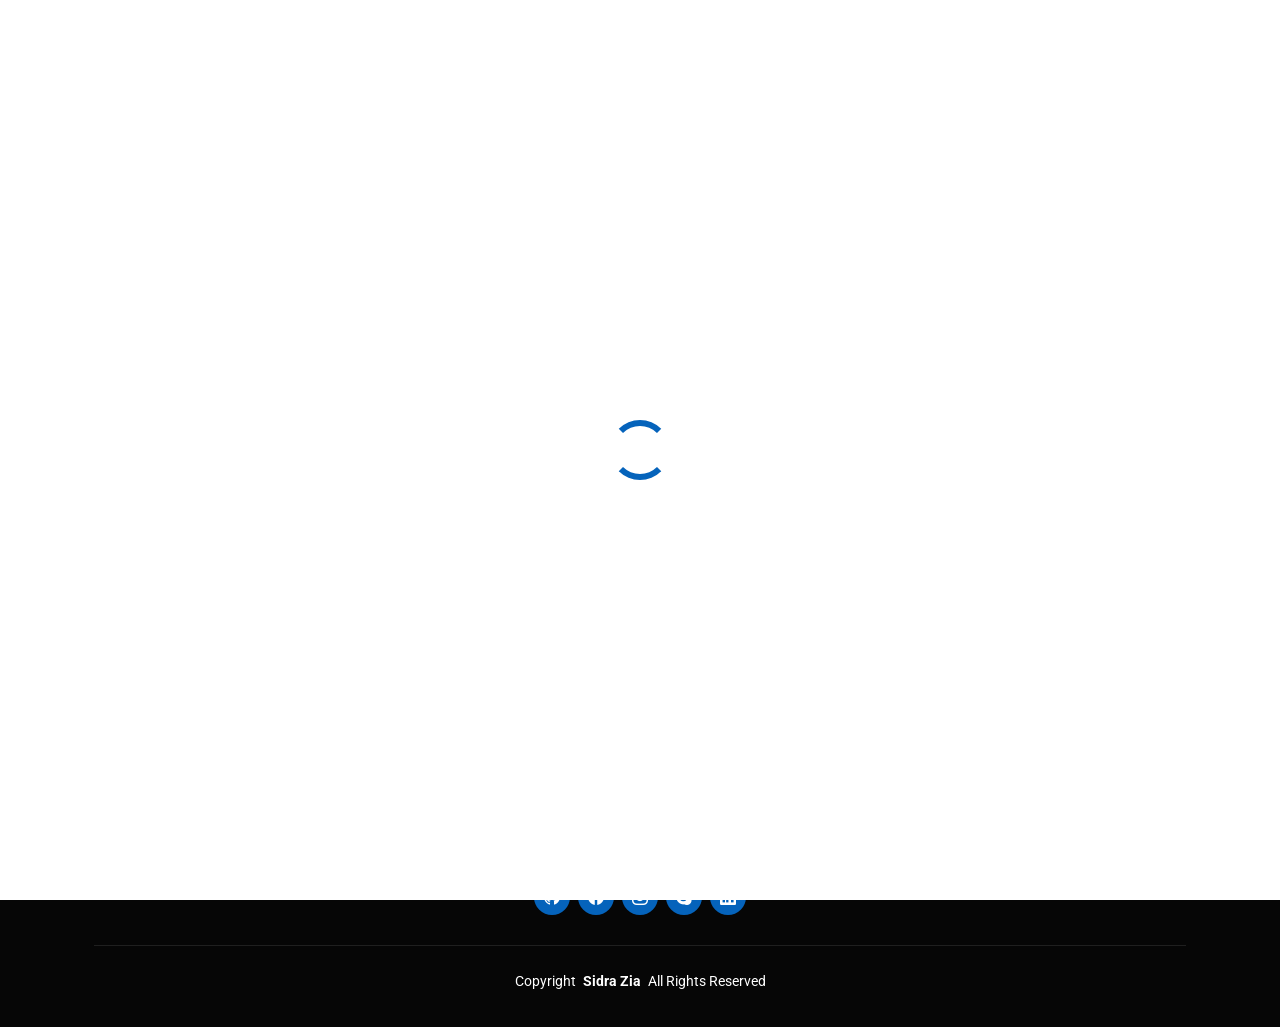
==== consulting and traning.html @ 767e4d7b "version 1.0" ====
<!DOCTYPE html>
<html lang="en">

<head>
  <meta charset="utf-8">
  <meta content="width=device-width, initial-scale=1.0" name="viewport">
  <title>Index - MyResume Bootstrap Template</title>
  <meta content="" name="description">
  <meta content="" name="keywords">

  <!-- Favicons -->
  <link href="assets/img/favicon.png" rel="icon">
  <link href="assets/img/apple-touch-icon.png" rel="apple-touch-icon">

  <!-- Fonts -->
  <link href="https://fonts.googleapis.com" rel="preconnect">
  <link href="https://fonts.gstatic.com" rel="preconnect" crossorigin>
  <link href="https://fonts.googleapis.com/css2?family=Roboto:ital,wght@0,100;0,300;0,400;0,500;0,700;0,900;1,100;1,300;1,400;1,500;1,700;1,900&family=Poppins:ital,wght@0,100;0,200;0,300;0,400;0,500;0,600;0,700;0,800;0,900;1,100;1,200;1,300;1,400;1,500;1,600;1,700;1,800;1,900&family=Raleway:ital,wght@0,100;0,200;0,300;0,400;0,500;0,600;0,700;0,800;0,900;1,100;1,200;1,300;1,400;1,500;1,600;1,700;1,800;1,900&display=swap" rel="stylesheet">

  <!-- Vendor CSS Files -->
  <link href="assets/vendor/bootstrap/css/bootstrap.min.css" rel="stylesheet">
  <link href="assets/vendor/bootstrap-icons/bootstrap-icons.css" rel="stylesheet">
  <link href="assets/vendor/aos/aos.css" rel="stylesheet">
  <link href="assets/vendor/glightbox/css/glightbox.min.css" rel="stylesheet">
  <link href="assets/vendor/swiper/swiper-bundle.min.css" rel="stylesheet">

  <!-- Main CSS File -->
  <link href="assets/css/main.css" rel="stylesheet">

  <!-- =======================================================
  * Template Name: MyResume
  * Template URL: https://bootstrapmade.com/free-html-bootstrap-template-my-resume/
  * Updated: Jun 29 2024 with Bootstrap v5.3.3
  * Author: BootstrapMade.com
  * License: https://bootstrapmade.com/license/
  ======================================================== -->
</head>

<body class="index-page">
    

  <header id="header" class="header d-flex flex-column justify-content-center">

    <i class="header-toggle d-xl-none bi bi-list"></i>

    <nav id="navmenu" class="navmenu">
      <ul>
        <li><a href="index.html#services" class="active"><i class="bi bi-house navicon"></i><span>Home</span></a></li>
        <li><a href="#services"><i class="bi bi-hdd-stack navicon"></i><span>Services</span></a></li>
        <li><a href="#contact"><i class="bi bi-envelope navicon"></i><span>Contact</span></a></li>
      </ul>

    </nav>

  </header>

  <main class="main">


    <!-- Service Details Section -->
    <section id="service-details" class="service-details section">

      <div class="container">

        <div class="row gy-4">

          <div class="col-lg-4 aos-init aos-animate" data-aos="fade-up" data-aos-delay="100">
            <div class="services-list">
              <a href="machine.html">Machine Learning Model Development</a>
              <a href="data analyis.html">Data Analysis and Visualization</a>
              <a href="web design.html">Web Development</a>
              <a href="#" class="active">Consulting and Training</a>
              <a href="database.html">Data Base managment</a>
              <a href="marketing.html">Digital Marketing</a>
              
            </div>


          </div>

          <div class="col-lg-8 aos-init aos-animate" data-aos="fade-up" data-aos-delay="200">
            <img src="assets/img/masonry-portfolio/consulting.jpeg" alt="" class="img-fluid services-img"> 
            <h3>Consulting and Training</h3>
            <p>
              Expert consulting services to help you understand and implement machine learning, data analysis, web
              development, and graphic design in your business. Training sessions for your team to build their skills in
              these areas.
            </p>


            <h3>How to book session ?</h3>
            contact me by :          <a href="index.html#contact">form</a>
            <p>or emial: zziaulain@gmail.com</p>


            <ul>
              <li><i class="bi bi-check-circle"></i> <span>Home Tution</span></li>
              <li><i class="bi bi-check-circle"></i> <span>Zoom sesssion</span></li>
              <li><i class="bi bi-check-circle"></i> <span>Online Courses</span></li>
              
            </ul>




            <hr>
            <span><b>Note:</b></span>
            <p>Feel free to inbox for any query</p>

          </div>

        </div>

      </div>

    </section><!-- /Service Details Section -->

  </main>
    <footer id="footer" class="footer position-relative dark-background">
        <div class="container">
          <h3 class="sitename">Sidra Zia</h3>
          <p>Location Islamabad B-17,Pakistan</p>
          <div class="social-links d-flex justify-content-center">
            <a href="https://github.com/ZiaUlAinAamir"><i class="bi bi-github"></i></a>
            <a href="https://www.facebook.com/profile.php?id=100075451234322&mibextid=ZbWKwL"><i class="bi bi-facebook"></i></a>
            <a href="https://www.instagram.com/sidra.5189?igsh=MWJyancycjU3aXpldw=="><i class="bi bi-instagram"></i></a>
            <a href="https://join.skype.com/invite/sBKoWraeG98x"><i class="bi bi-skype"></i>
              </a>
            <a href="https://www.linkedin.com/in/zia-ulain-876047271?utm_source=share&utm_campaign=share_via&utm_content=profile&utm_medium=android_app "><i class="bi bi-linkedin"></i></a>
          </div>
          <div class="container">
            <div class="copyright">
              <span>Copyright</span> <strong class="px-1 sitename">Sidra Zia</strong> <span>All Rights Reserved</span>
            </div>
            <div class="credits">
              <!-- All the links in the footer should remain intact. -->
              <!-- You can delete the links only if you've purchased the pro version. -->
              <!-- Licensing information: https://bootstrapmade.com/license/ -->
              <!-- Purchase the pro version with working PHP/AJAX contact form: [buy-url] -->
            
            </div>
          </div>
        </div>
      </footer>
    
      <!-- Scroll Top -->
      <a href="#" id="scroll-top" class="scroll-top d-flex align-items-center justify-content-center"><i class="bi bi-arrow-up-short"></i></a>
    
      <!-- Preloader -->
      <div id="preloader"></div>
    
      <!-- Vendor JS Files -->
      <script src="assets/vendor/bootstrap/js/bootstrap.bundle.min.js"></script>
      <script src="assets/vendor/php-email-form/validate.js"></script>
      <script src="assets/vendor/aos/aos.js"></script>
      <script src="assets/vendor/typed.js/typed.umd.js"></script>
      <script src="assets/vendor/purecounter/purecounter_vanilla.js"></script>
      <script src="assets/vendor/waypoints/noframework.waypoints.js"></script>
      <script src="assets/vendor/glightbox/js/glightbox.min.js"></script>
      <script src="assets/vendor/imagesloaded/imagesloaded.pkgd.min.js"></script>
      <script src="assets/vendor/isotope-layout/isotope.pkgd.min.js"></script>
      <script src="assets/vendor/swiper/swiper-bundle.min.js"></script>
    
      <!-- Main JS File -->
      <script src="assets/js/main.js"></script>
    
    </body>
    
    </html>
---- assets/css/main.css ----
:root {
  --default-font: "Roboto",  system-ui, -apple-system, "Segoe UI", Roboto, "Helvetica Neue", Arial, "Noto Sans", "Liberation Sans", sans-serif, "Apple Color Emoji", "Segoe UI Emoji", "Segoe UI Symbol", "Noto Color Emoji";
  --heading-font: "Raleway",  sans-serif;
  --nav-font: "Poppins",  sans-serif;
}

/* Global Colors - The following color variables are used throughout the website. Updating them here will change the color scheme of the entire website */
:root { 
  --background-color: #ffffff; /* Background color for the entire website, including individual sections */
  --default-color: #272829; /* Default color used for the majority of the text content across the entire website */
  --heading-color: #45505b; /* Color for headings, subheadings and title throughout the website */
  --accent-color: #0563bb; /* Accent color that represents your brand on the website. It's used for buttons, links, and other elements that need to stand out */
  --surface-color: #ffffff; /* The surface color is used as a background of boxed elements within sections, such as cards, icon boxes, or other elements that require a visual separation from the global background. */
  --contrast-color: #ffffff; /* Contrast color for text, ensuring readability against backgrounds of accent, heading, or default colors. */
}

/* Nav Menu Colors - The following color variables are used specifically for the navigation menu. They are separate from the global colors to allow for more customization options */
:root {
  --nav-color: #45505b;  /* The default color of the main navmenu links */
  --nav-hover-color: #0563bb; /* Applied to main navmenu links when they are hovered over or active */
  --nav-mobile-background-color: #ffffff; /* Used as the background color for mobile navigation menu */
  --nav-dropdown-background-color: #ffffff; /* Used as the background color for dropdown items that appear when hovering over primary navigation items */
  --nav-dropdown-color: #212529; /* Used for navigation links of the dropdown items in the navigation menu. */
  --nav-dropdown-hover-color: #0563bb; /* Similar to --nav-hover-color, this color is applied to dropdown navigation links when they are hovered over. */
}

/* Color Presets - These classes override global colors when applied to any section or element, providing reuse of the sam color scheme. */

.light-background {
  --background-color: #f9f9f9;
  --surface-color: #ffffff;
}

.dark-background {
  --background-color: #060606;
  --default-color: #ffffff;
  --heading-color: #ffffff;
  --surface-color: #252525;
  --contrast-color: #ffffff;
}

/* Smooth scroll */
:root {
  scroll-behavior: smooth;
}

/*--------------------------------------------------------------
# General Styling & Shared Classes
--------------------------------------------------------------*/
body {
  color: var(--default-color);
  background-color: var(--background-color);
  font-family: var(--default-font);
}

a {
  color: var(--accent-color);
  text-decoration: none;
  transition: 0.3s;
}

a:hover {
  color: color-mix(in srgb, var(--accent-color), transparent 25%);
  text-decoration: none;
}

h1,
h2,
h3,
h4,
h5,
h6 {
  color: var(--heading-color);
  font-family: var(--heading-font);
}

/* PHP Email Form Messages
------------------------------*/
.php-email-form .error-message {
  display: none;
  background: #df1529;
  color: #ffffff;
  text-align: left;
  padding: 15px;
  margin-bottom: 24px;
  font-weight: 600;
}

.php-email-form .sent-message {
  display: none;
  color: #ffffff;
  background: #059652;
  text-align: center;
  padding: 15px;
  margin-bottom: 24px;
  font-weight: 600;
}

.php-email-form .loading {
  display: none;
  background: var(--surface-color);
  text-align: center;
  padding: 15px;
  margin-bottom: 24px;
}

.php-email-form .loading:before {
  content: "";
  display: inline-block;
  border-radius: 50%;
  width: 24px;
  height: 24px;
  margin: 0 10px -6px 0;
  border: 3px solid var(--accent-color);
  border-top-color: var(--surface-color);
  animation: php-email-form-loading 1s linear infinite;
}

@keyframes php-email-form-loading {
  0% {
    transform: rotate(0deg);
  }

  100% {
    transform: rotate(360deg);
  }
}

/*--------------------------------------------------------------
# Global Header
--------------------------------------------------------------*/
.header {
  color: var(--default-color);
  position: fixed;
  top: 0;
  left: 0;
  bottom: 0;
  padding: 0 15px;
  transition: all ease-in-out 0.3s;
  overflow-y: auto;
  z-index: 997;
  min-width: 200px;
}

@media (max-width: 1199px) {
  .header {
    background-color: var(--background-color);
    border-right: 1px solid color-mix(in srgb, var(--default-color), transparent 90%);
    width: 300px;
    left: -100%;
  }
}

@media (min-width: 1200px) and (max-width: 1600px) {
  .header~main {
    margin-left: 160px;
  }

  .header~main .hero {
    margin-left: -160px;
    width: 100vw;
  }
}

.header.header-show {
  left: 0;
}

.header .header-toggle {
  color: var(--contrast-color);
  background-color: var(--accent-color);
  font-size: 22px;
  display: flex;
  align-items: center;
  justify-content: center;
  width: 40px;
  height: 40px;
  border-radius: 50%;
  cursor: pointer;
  position: fixed;
  top: 15px;
  right: 15px;
  z-index: 9999;
  transition: background-color 0.3s;
}

.header .header-toggle:hover {
  color: var(--contrast-color);
  background-color: color-mix(in srgb, var(--accent-color) 90%, white 15%);
}

/*--------------------------------------------------------------
# Navigation Menu
--------------------------------------------------------------*/
.navmenu {
  padding: 0;
  z-index: 9997;
}

.navmenu ul {
  list-style: none;
  padding: 0 0 20px 0;
  margin: 0;
  width: 140px;
}

.navmenu a,
.navmenu a:focus {
  color: var(--nav-color);
  font-family: var(--nav-font);
  display: flex;
  align-items: center;
  padding: 10px 18px;
  margin-bottom: 8px;
  font-size: 15px;
  border-radius: 50px;
  background: color-mix(in srgb, var(--default-color), transparent 92%);
  height: 56px;
  width: 100%;
  overflow: hidden;
  transition: 0.3s;
}

.navmenu a i,
.navmenu a:focus i {
  font-size: 20px;
}

.navmenu a span,
.navmenu a:focus span {
  padding: 0 5px 0 7px;
}

@media (min-width: 992px) {

  .navmenu a,
  .navmenu a:focus {
    max-width: 56px;
  }

  .navmenu a span,
  .navmenu a:focus span {
    display: none;
  }
}

.navmenu a:hover,
.navmenu .active,
.navmenu .active:focus,
.navmenu li:hover>a {
  color: var(--contrast-color);
  background: var(--nav-hover-color);
}

.navmenu a:hover,
.navmenu li:hover>a {
  max-width: 100%;
  color: var(--contrast-color);
}

.navmenu a:hover span,
.navmenu li:hover>a span {
  display: block;
}

/*--------------------------------------------------------------
# Global Footer
--------------------------------------------------------------*/
.footer {
  color: var(--default-color);
  background-color: var(--background-color);
  font-size: 14px;
  text-align: center;
  padding: 30px 0;
  position: relative;
}

.footer h3 {
  font-size: 36px;
  font-weight: 700;
  position: relative;
  padding: 0;
  margin: 0 0 15px 0;
}

.footer p {
  font-size: 15;
  font-style: italic;
  padding: 0;
  margin: 0 0 30px 0;
}

.footer .social-links {
  margin: 0 0 30px 0;
}

.footer .social-links a {
  font-size: 16px;
  display: flex;
  align-items: center;
  justify-content: center;
  background: var(--accent-color);
  color: var(--contrast-color);
  line-height: 1;
  margin: 0 4px;
  border-radius: 50%;
  text-align: center;
  width: 36px;
  height: 36px;
  transition: 0.3s;
}

.footer .social-links a:hover {
  background: color-mix(in srgb, var(--accent-color), transparent 20%);
  text-decoration: none;
}

.footer .copyright {
  padding-top: 25px;
  border-top: 1px solid color-mix(in srgb, var(--default-color), transparent 90%);
}

.footer .credits {
  font-size: 13px;
  padding-top: 5px;
}

/*--------------------------------------------------------------
# Preloader
--------------------------------------------------------------*/
#preloader {
  position: fixed;
  inset: 0;
  z-index: 999999;
  overflow: hidden;
  background: var(--background-color);
  transition: all 0.6s ease-out;
}

#preloader:before {
  content: "";
  position: fixed;
  top: calc(50% - 30px);
  left: calc(50% - 30px);
  border: 6px solid #ffffff;
  border-color: var(--accent-color) transparent var(--accent-color) transparent;
  border-radius: 50%;
  width: 60px;
  height: 60px;
  animation: animate-preloader 1.5s linear infinite;
}

@keyframes animate-preloader {
  0% {
    transform: rotate(0deg);
  }

  100% {
    transform: rotate(360deg);
  }
}

/*--------------------------------------------------------------
# Scroll Top Button
--------------------------------------------------------------*/
.scroll-top {
  position: fixed;
  visibility: hidden;
  opacity: 0;
  right: 15px;
  bottom: -15px;
  z-index: 99999;
  background-color: var(--accent-color);
  width: 44px;
  height: 44px;
  border-radius: 50px;
  transition: all 0.4s;
}

.scroll-top i {
  font-size: 24px;
  color: var(--contrast-color);
  line-height: 0;
}

.scroll-top:hover {
  background-color: color-mix(in srgb, var(--accent-color), transparent 20%);
  color: var(--contrast-color);
}

.scroll-top.active {
  visibility: visible;
  opacity: 1;
  bottom: 15px;
}

/*--------------------------------------------------------------
# Disable aos animation delay on mobile devices
--------------------------------------------------------------*/
@media screen and (max-width: 768px) {
  [data-aos-delay] {
    transition-delay: 0 !important;
  }
}

/*--------------------------------------------------------------
# Global Page Titles & Breadcrumbs
--------------------------------------------------------------*/
.page-title {
  --background-color: color-mix(in srgb, var(--default-color), transparent 96%);
  color: var(--default-color);
  background-color: var(--background-color);
  padding: 20px 0;
  position: relative;
}

.page-title h1 {
  font-size: 28px;
  font-weight: 700;
  margin: 0;
}

.page-title .breadcrumbs ol {
  display: flex;
  flex-wrap: wrap;
  list-style: none;
  padding: 0 0 10px 0;
  margin: 0;
  font-size: 14px;
  font-weight: 400;
}

.page-title .breadcrumbs ol li+li {
  padding-left: 10px;
}

.page-title .breadcrumbs ol li+li::before {
  content: "/";
  display: inline-block;
  padding-right: 10px;
  color: color-mix(in srgb, var(--default-color), transparent 70%);
}

/*--------------------------------------------------------------
# Global Sections
--------------------------------------------------------------*/
section,
.section {
  color: var(--default-color);
  background-color: var(--background-color);
  padding: 60px 0;
  overflow: clip;
}

/*--------------------------------------------------------------
# Global Section Titles
--------------------------------------------------------------*/
.section-title {
  text-align: center;
  padding-bottom: 60px;
  position: relative;
}

.section-title h2 {
  font-size: 32px;
  font-weight: 700;
  margin-bottom: 20px;
  padding-bottom: 20px;
  position: relative;
}

.section-title h2:before {
  content: "";
  position: absolute;
  display: block;
  width: 160px;
  height: 1px;
  background: color-mix(in srgb, var(--default-color), transparent 60%);
  left: 0;
  right: 0;
  bottom: 1px;
  margin: auto;
}

.section-title h2::after {
  content: "";
  position: absolute;
  display: block;
  width: 60px;
  height: 3px;
  background: var(--accent-color);
  left: 0;
  right: 0;
  bottom: 0;
  margin: auto;
}

.section-title p {
  margin-bottom: 0;
}

/*--------------------------------------------------------------
# Hero Section
--------------------------------------------------------------*/
.hero {
  width: 100%;
  min-height: 100vh;
  position: relative;
  padding: 80px 0;
  display: flex;
  align-items: center;
  justify-content: center;
}

.hero img {
  position: absolute;
  inset: 0;
  display: block;
  width: 100%;
  height: 100%;
  object-fit: cover;
  z-index: 1;
}

.hero:before {
  content: "";
  background: color-mix(in srgb, var(--background-color), transparent 30%);
  position: absolute;
  inset: 0;
  z-index: 2;
}

.hero .container {
  position: relative;
  z-index: 3;
}

.hero h2 {
  margin: 0;
  font-size: 64px;
  font-weight: 700;
}

.hero p {
  margin: 5px 0 0 0;
  font-size: 26px;
}

.hero p span {
  letter-spacing: 1px;
  border-bottom: 2px solid var(--accent-color);
}

.hero .social-links {
  margin-top: 25px;
}

.hero .social-links a {
  font-size: 20px;
  display: inline-block;
  color: color-mix(in srgb, var(--default-color), transparent 30%);
  line-height: 1;
  margin-right: 20px;
  transition: 0.3s;
}

.hero .social-links a:hover {
  color: var(--accent-color);
}

@media (max-width: 768px) {
  .hero h2 {
    font-size: 32px;
  }

  .hero p {
    font-size: 20px;
  }
}

/*--------------------------------------------------------------
# About Section
--------------------------------------------------------------*/
.about .content h2 {
  font-weight: 700;
  font-size: 24px;
}

.about .content ul {
  list-style: none;
  padding: 0;
}

.about .content ul li {
  margin-bottom: 20px;
  display: flex;
  align-items: center;
}

.about .content ul strong {
  margin-right: 10px;
}

.about .content ul i {
  font-size: 16px;
  margin-right: 5px;
  color: var(--accent-color);
  line-height: 0;
}

/*--------------------------------------------------------------
# Stats Section
--------------------------------------------------------------*/
.stats i {
  background-color: var(--accent-color);
  color: var(--contrast-color);
  width: 54px;
  height: 54px;
  font-size: 24px;
  border-radius: 50px;
  display: inline-flex;
  align-items: center;
  justify-content: center;
  position: relative;
  z-index: 1;
}

.stats .stats-item {
  margin-top: 10px;
  width: 100%;
  position: relative;
  text-align: center;
  z-index: 0;
}

.stats .stats-item span {
  font-size: 36px;
  display: block;
  font-weight: 700;
  color: color-mix(in srgb, var(--default-color), transparent 20%);
}

.stats .stats-item p {
  padding: 0;
  margin: 0;
  color: color-mix(in srgb, var(--default-color), transparent 50%);
  font-size: 16px;
}

/*--------------------------------------------------------------
# Skills Section
--------------------------------------------------------------*/
.skills .progress {
  height: 60px;
  display: block;
  background: none;
  border-radius: 0;
}

.skills .progress .skill {
  color: var(--heading-color);
  padding: 0;
  margin: 0 0 6px 0;
  text-transform: uppercase;
  display: block;
  font-weight: 600;
  font-family: var(--heading-font);
}

.skills .progress .skill .val {
  float: right;
  font-style: normal;
}

.skills .progress-bar-wrap {
  background: color-mix(in srgb, var(--default-color), transparent 90%);
  height: 10px;
}

.skills .progress-bar {
  width: 1px;
  height: 10px;
  transition: 0.9s;
  background-color: var(--accent-color);
}

/*--------------------------------------------------------------
# Resume Section
--------------------------------------------------------------*/
.resume .resume-title {
  color: var(--heading-color);
  font-size: 26px;
  font-weight: 700;
  margin-top: 20px;
  margin-bottom: 20px;
}

.resume .resume-item {
  padding: 0 0 20px 20px;
  margin-top: -2px;
  border-left: 2px solid var(--accent-color);
  position: relative;
}

.resume .resume-item h4 {
  line-height: 18px;
  font-size: 18px;
  font-weight: 600;
  text-transform: uppercase;
  color: color-mix(in srgb, var(--default-color), transparent 20%);
  margin-bottom: 10px;
}

.resume .resume-item h5 {
  font-size: 16px;
  padding: 5px 15px;
  display: inline-block;
  font-weight: 600;
  margin-bottom: 10px;
}

.resume .resume-item ul {
  padding-left: 20px;
}

.resume .resume-item ul li {
  padding-bottom: 10px;
}

.resume .resume-item:last-child {
  padding-bottom: 0;
}

.resume .resume-item::before {
  content: "";
  position: absolute;
  width: 16px;
  height: 16px;
  border-radius: 50px;
  left: -9px;
  top: 0;
  background: var(--background-color);
  border: 2px solid var(--accent-color);
}

/*--------------------------------------------------------------
# Portfolio Section
--------------------------------------------------------------*/
.portfolio .portfolio-filters {
  padding: 0;
  margin: 0 auto 20px auto;
  list-style: none;
  text-align: center;
}

.portfolio .portfolio-filters li {
  cursor: pointer;
  display: inline-block;
  padding: 8px 20px 10px 20px;
  margin: 0;
  font-size: 15px;
  font-weight: 500;
  line-height: 1;
  margin-bottom: 5px;
  border-radius: 50px;
  transition: all 0.3s ease-in-out;
  font-family: var(--heading-font);
}

.portfolio .portfolio-filters li:hover,
.portfolio .portfolio-filters li.filter-active {
  color: var(--contrast-color);
  background-color: var(--accent-color);
}

.portfolio .portfolio-filters li:first-child {
  margin-left: 0;
}

.portfolio .portfolio-filters li:last-child {
  margin-right: 0;
}

@media (max-width: 575px) {
  .portfolio .portfolio-filters li {
    font-size: 14px;
    margin: 0 0 10px 0;
  }
}

.portfolio .portfolio-item {
  position: relative;
  overflow: hidden;
}

.portfolio .portfolio-item .portfolio-info {
  opacity: 0;
  position: absolute;
  left: 12px;
  right: 12px;
  bottom: -100%;
  z-index: 3;
  transition: all ease-in-out 0.5s;
  background: color-mix(in srgb, var(--background-color), transparent 10%);
  padding: 15px;
}

.portfolio .portfolio-item .portfolio-info h4 {
  font-size: 18px;
  font-weight: 600;
  padding-right: 50px;
}

.portfolio .portfolio-item .portfolio-info p {
  color: color-mix(in srgb, var(--default-color), transparent 30%);
  font-size: 14px;
  margin-bottom: 0;
  padding-right: 50px;
}

.portfolio .portfolio-item .portfolio-info .preview-link,
.portfolio .portfolio-item .portfolio-info .details-link {
  position: absolute;
  right: 50px;
  font-size: 24px;
  top: calc(50% - 14px);
  color: color-mix(in srgb, var(--default-color), transparent 30%);
  transition: 0.3s;
  line-height: 0;
}

.portfolio .portfolio-item .portfolio-info .preview-link:hover,
.portfolio .portfolio-item .portfolio-info .details-link:hover {
  color: var(--accent-color);
}

.portfolio .portfolio-item .portfolio-info .details-link {
  right: 14px;
  font-size: 28px;
}

.portfolio .portfolio-item:hover .portfolio-info {
  opacity: 1;
  bottom: 0;
}

/*--------------------------------------------------------------
# Services Section
--------------------------------------------------------------*/
.services .service-item {
  background-color: var(--surface-color);
  box-shadow: 0px 5px 90px 0px rgba(0, 0, 0, 0.1);
  height: 100%;
  padding: 60px 30px;
  text-align: center;
  transition: 0.3s;
  border-radius: 5px;
}

.services .service-item .icon {
  margin: 0 auto;
  width: 100px;
  height: 100px;
  display: flex;
  align-items: center;
  justify-content: center;
  transition: ease-in-out 0.3s;
  position: relative;
}

.services .service-item .icon i {
  font-size: 36px;
  transition: 0.5s;
  position: relative;
}

.services .service-item .icon svg {
  position: absolute;
  top: 0;
  left: 0;
}

.services .service-item .icon svg path {
  transition: 0.5s;
  fill: color-mix(in srgb, var(--default-color), transparent 95%);
}

.services .service-item h3 {
  font-weight: 700;
  margin: 10px 0 15px 0;
  font-size: 22px;
}

.services .service-item p {
  line-height: 24px;
  font-size: 14px;
  margin-bottom: 0;
}

.services .service-item:hover {
  box-shadow: 0px 5px 35px 0px rgba(0, 0, 0, 0.1);
}

.services .service-item.item-cyan i {
  color: #0dcaf0;
}

.services .service-item.item-cyan:hover .icon i {
  color: #fff;
}

.services .service-item.item-cyan:hover .icon path {
  fill: #0dcaf0;
}

.services .service-item.item-orange i {
  color: #fd7e14;
}

.services .service-item.item-orange:hover .icon i {
  color: #fff;
}

.services .service-item.item-orange:hover .icon path {
  fill: #fd7e14;
}

.services .service-item.item-teal i {
  color: #20c997;
}

.services .service-item.item-teal:hover .icon i {
  color: #fff;
}

.services .service-item.item-teal:hover .icon path {
  fill: #20c997;
}

.services .service-item.item-red i {
  color: #df1529;
}

.services .service-item.item-red:hover .icon i {
  color: #fff;
}

.services .service-item.item-red:hover .icon path {
  fill: #df1529;
}

.services .service-item.item-indigo i {
  color: #6610f2;
}

.services .service-item.item-indigo:hover .icon i {
  color: #fff;
}

.services .service-item.item-indigo:hover .icon path {
  fill: #6610f2;
}

.services .service-item.item-pink i {
  color: #f3268c;
}

.services .service-item.item-pink:hover .icon i {
  color: #fff;
}

.services .service-item.item-pink:hover .icon path {
  fill: #f3268c;
}

/*--------------------------------------------------------------
# Testimonials Section
--------------------------------------------------------------*/
.testimonials .testimonials-carousel,
.testimonials .testimonials-slider {
  overflow: hidden;
}

.testimonials .testimonial-item .testimonial-content {
  border-left: 3px solid var(--accent-color);
  padding-left: 30px;
}

.testimonials .testimonial-item .testimonial-img {
  border-radius: 50%;
  border: 4px solid var(--background-color);
  margin: 0 auto;
}

.testimonials .testimonial-item h3 {
  font-size: 20px;
  font-weight: bold;
  margin: 10px 0 5px 0;
}

.testimonials .testimonial-item h4 {
  font-size: 14px;
  color: color-mix(in srgb, var(--default-color), transparent 40%);
  margin: 0 0 10px 0;
}

.testimonials .testimonial-item .stars i {
  color: #ffc107;
  margin: 0 1px;
}

.testimonials .testimonial-item .quote-icon-left,
.testimonials .testimonial-item .quote-icon-right {
  color: color-mix(in srgb, var(--accent-color), transparent 50%);
  font-size: 26px;
  line-height: 0;
}

.testimonials .testimonial-item .quote-icon-left {
  display: inline-block;
  left: -5px;
  position: relative;
}

.testimonials .testimonial-item .quote-icon-right {
  display: inline-block;
  right: -5px;
  position: relative;
  top: 10px;
  transform: scale(-1, -1);
}

.testimonials .testimonial-item p {
  font-style: italic;
}

.testimonials .swiper-wrapper {
  height: auto;
}

.testimonials .swiper-pagination {
  margin-top: 30px;
  position: relative;
}

.testimonials .swiper-pagination .swiper-pagination-bullet {
  width: 12px;
  height: 12px;
  background-color: color-mix(in srgb, var(--default-color), transparent 85%);
  opacity: 1;
}

.testimonials .swiper-pagination .swiper-pagination-bullet-active {
  background-color: var(--accent-color);
}

/*--------------------------------------------------------------
# Contact Section
--------------------------------------------------------------*/
.contact .info-item+.info-item {
  margin-top: 40px;
}

.contact .info-item i {
  color: var(--accent-color);
  background: color-mix(in srgb, var(--accent-color), transparent 92%);
  font-size: 20px;
  width: 44px;
  height: 44px;
  display: flex;
  justify-content: center;
  align-items: center;
  border-radius: 50px;
  transition: all 0.3s ease-in-out;
  margin-right: 15px;
}

.contact .info-item h3 {
  padding: 0;
  font-size: 18px;
  font-weight: 700;
  margin-bottom: 5px;
}

.contact .info-item p {
  padding: 0;
  margin-bottom: 0;
  font-size: 14px;
}

.contact .info-item:hover i {
  background: var(--accent-color);
  color: var(--contrast-color);
}

.contact .php-email-form {
  height: 100%;
}

.contact .php-email-form input[type=text],
.contact .php-email-form input[type=email],
.contact .php-email-form textarea {
  font-size: 14px;
  padding: 10px 15px;
  box-shadow: none;
  border-radius: 0;
  color: var(--default-color);
  background-color: color-mix(in srgb, var(--background-color), transparent 50%);
  border-color: color-mix(in srgb, var(--default-color), transparent 80%);
}

.contact .php-email-form input[type=text]:focus,
.contact .php-email-form input[type=email]:focus,
.contact .php-email-form textarea:focus {
  border-color: var(--accent-color);
}

.contact .php-email-form input[type=text]::placeholder,
.contact .php-email-form input[type=email]::placeholder,
.contact .php-email-form textarea::placeholder {
  color: color-mix(in srgb, var(--default-color), transparent 70%);
}

.contact .php-email-form button[type=submit] {
  color: var(--contrast-color);
  background: var(--accent-color);
  border: 0;
  padding: 10px 30px;
  transition: 0.4s;
  border-radius: 50px;
}

.contact .php-email-form button[type=submit]:hover {
  background: color-mix(in srgb, var(--accent-color), transparent 25%);
}

/*--------------------------------------------------------------
# Portfolio Details Section
--------------------------------------------------------------*/
.portfolio-details .portfolio-details-slider img {
  width: 100%;
}

.portfolio-details .swiper-wrapper {
  height: auto;
}

.portfolio-details .swiper-button-prev,
.portfolio-details .swiper-button-next {
  width: 48px;
  height: 48px;
}

.portfolio-details .swiper-button-prev:after,
.portfolio-details .swiper-button-next:after {
  color: rgba(255, 255, 255, 0.8);
  background-color: rgba(0, 0, 0, 0.15);
  font-size: 24px;
  border-radius: 50%;
  width: 48px;
  height: 48px;
  display: flex;
  align-items: center;
  justify-content: center;
  transition: 0.3s;
}

.portfolio-details .swiper-button-prev:hover:after,
.portfolio-details .swiper-button-next:hover:after {
  background-color: rgba(0, 0, 0, 0.3);
}

@media (max-width: 575px) {

  .portfolio-details .swiper-button-prev,
  .portfolio-details .swiper-button-next {
    display: none;
  }
}

.portfolio-details .swiper-pagination {
  margin-top: 20px;
  position: relative;
}

.portfolio-details .swiper-pagination .swiper-pagination-bullet {
  width: 10px;
  height: 10px;
  background-color: color-mix(in srgb, var(--default-color), transparent 85%);
  opacity: 1;
}

.portfolio-details .swiper-pagination .swiper-pagination-bullet-active {
  background-color: var(--accent-color);
}

.portfolio-details .portfolio-info h3 {
  font-size: 22px;
  font-weight: 700;
  margin-bottom: 20px;
  padding-bottom: 20px;
  position: relative;
}

.portfolio-details .portfolio-info h3:after {
  content: "";
  position: absolute;
  display: block;
  width: 50px;
  height: 3px;
  background: var(--accent-color);
  left: 0;
  bottom: 0;
}

.portfolio-details .portfolio-info ul {
  list-style: none;
  padding: 0;
  font-size: 15px;
}

.portfolio-details .portfolio-info ul li {
  display: flex;
  flex-direction: column;
  padding-bottom: 15px;
}

.portfolio-details .portfolio-info ul strong {
  text-transform: uppercase;
  font-weight: 400;
  color: color-mix(in srgb, var(--default-color), transparent 50%);
  font-size: 14px;
}

.portfolio-details .portfolio-info .btn-visit {
  padding: 8px 40px;
  background: var(--accent-color);
  color: var(--contrast-color);
  border-radius: 50px;
  transition: 0.3s;
}

.portfolio-details .portfolio-info .btn-visit:hover {
  background: color-mix(in srgb, var(--accent-color), transparent 20%);
}

.portfolio-details .portfolio-description h2 {
  font-size: 26px;
  font-weight: 700;
  margin-bottom: 20px;
}

.portfolio-details .portfolio-description p {
  padding: 0;
}

.portfolio-details .portfolio-description .testimonial-item {
  padding: 30px 30px 0 30px;
  position: relative;
  background: color-mix(in srgb, var(--default-color), transparent 97%);
  margin-bottom: 50px;
}

.portfolio-details .portfolio-description .testimonial-item .testimonial-img {
  width: 90px;
  border-radius: 50px;
  border: 6px solid var(--background-color);
  float: left;
  margin: 0 10px 0 0;
}

.portfolio-details .portfolio-description .testimonial-item h3 {
  font-size: 18px;
  font-weight: bold;
  margin: 15px 0 5px 0;
  padding-top: 20px;
}

.portfolio-details .portfolio-description .testimonial-item h4 {
  font-size: 14px;
  color: #6c757d;
  margin: 0;
}

.portfolio-details .portfolio-description .testimonial-item .quote-icon-left,
.portfolio-details .portfolio-description .testimonial-item .quote-icon-right {
  color: color-mix(in srgb, var(--accent-color), transparent 50%);
  font-size: 26px;
  line-height: 0;
}

.portfolio-details .portfolio-description .testimonial-item .quote-icon-left {
  display: inline-block;
  left: -5px;
  position: relative;
}

.portfolio-details .portfolio-description .testimonial-item .quote-icon-right {
  display: inline-block;
  right: -5px;
  position: relative;
  top: 10px;
  transform: scale(-1, -1);
}

.portfolio-details .portfolio-description .testimonial-item p {
  font-style: italic;
  margin: 0 0 15px 0 0 0;
  padding: 0;
}

/*--------------------------------------------------------------
# Service Details Section
--------------------------------------------------------------*/
.service-details .service-box {
  padding: 20px;
  box-shadow: 0px 2px 20px rgba(0, 0, 0, 0.1);
}

.service-details .service-box+.service-box {
  margin-top: 30px;
}

.service-details .service-box h4 {
  font-size: 20px;
  font-weight: 700;
  border-bottom: 2px solid color-mix(in srgb, var(--default-color), transparent 92%);
  padding-bottom: 15px;
  margin-bottom: 15px;
}

.service-details .services-list a {
  color: color-mix(in srgb, var(--default-color), transparent 20%);
  background-color: color-mix(in srgb, var(--default-color), transparent 96%);
  display: flex;
  align-items: center;
  padding: 12px 15px;
  margin-top: 15px;
  transition: 0.3s;
}

.service-details .services-list a:first-child {
  margin-top: 0;
}

.service-details .services-list a i {
  font-size: 16px;
  margin-right: 8px;
  color: var(--accent-color);
}

.service-details .services-list a.active {
  color: var(--contrast-color);
  background-color: var(--accent-color);
}

.service-details .services-list a.active i {
  color: var(--contrast-color);
}

.service-details .services-list a:hover {
  background-color: color-mix(in srgb, var(--accent-color), transparent 95%);
  color: var(--accent-color);
}

.service-details .download-catalog a {
  color: var(--default-color);
  display: flex;
  align-items: center;
  padding: 10px 0;
  transition: 0.3s;
  border-top: 1px solid color-mix(in srgb, var(--default-color), transparent 90%);
}

.service-details .download-catalog a:first-child {
  border-top: 0;
  padding-top: 0;
}

.service-details .download-catalog a:last-child {
  padding-bottom: 0;
}

.service-details .download-catalog a i {
  font-size: 24px;
  margin-right: 8px;
  color: var(--accent-color);
}

.service-details .download-catalog a:hover {
  color: var(--accent-color);
}

.service-details .help-box {
  background-color: var(--accent-color);
  color: var(--contrast-color);
  margin-top: 30px;
  padding: 30px 15px;
}

.service-details .help-box .help-icon {
  font-size: 48px;
}

.service-details .help-box h4,
.service-details .help-box a {
  color: var(--contrast-color);
}

.service-details .services-img {
  margin-bottom: 20px;
}

.service-details h3 {
  font-size: 26px;
  font-weight: 700;
}

.service-details p {
  font-size: 15px;
}

.service-details ul {
  list-style: none;
  padding: 0;
  font-size: 15px;
}

.service-details ul li {
  padding: 5px 0;
  display: flex;
  align-items: center;
}

.service-details ul i {
  font-size: 20px;
  margin-right: 8px;
  color: var(--accent-color);
}

/*--------------------------------------------------------------
# Starter Section Section
--------------------------------------------------------------*/
.starter-section {
  /* Add your styles here */
}
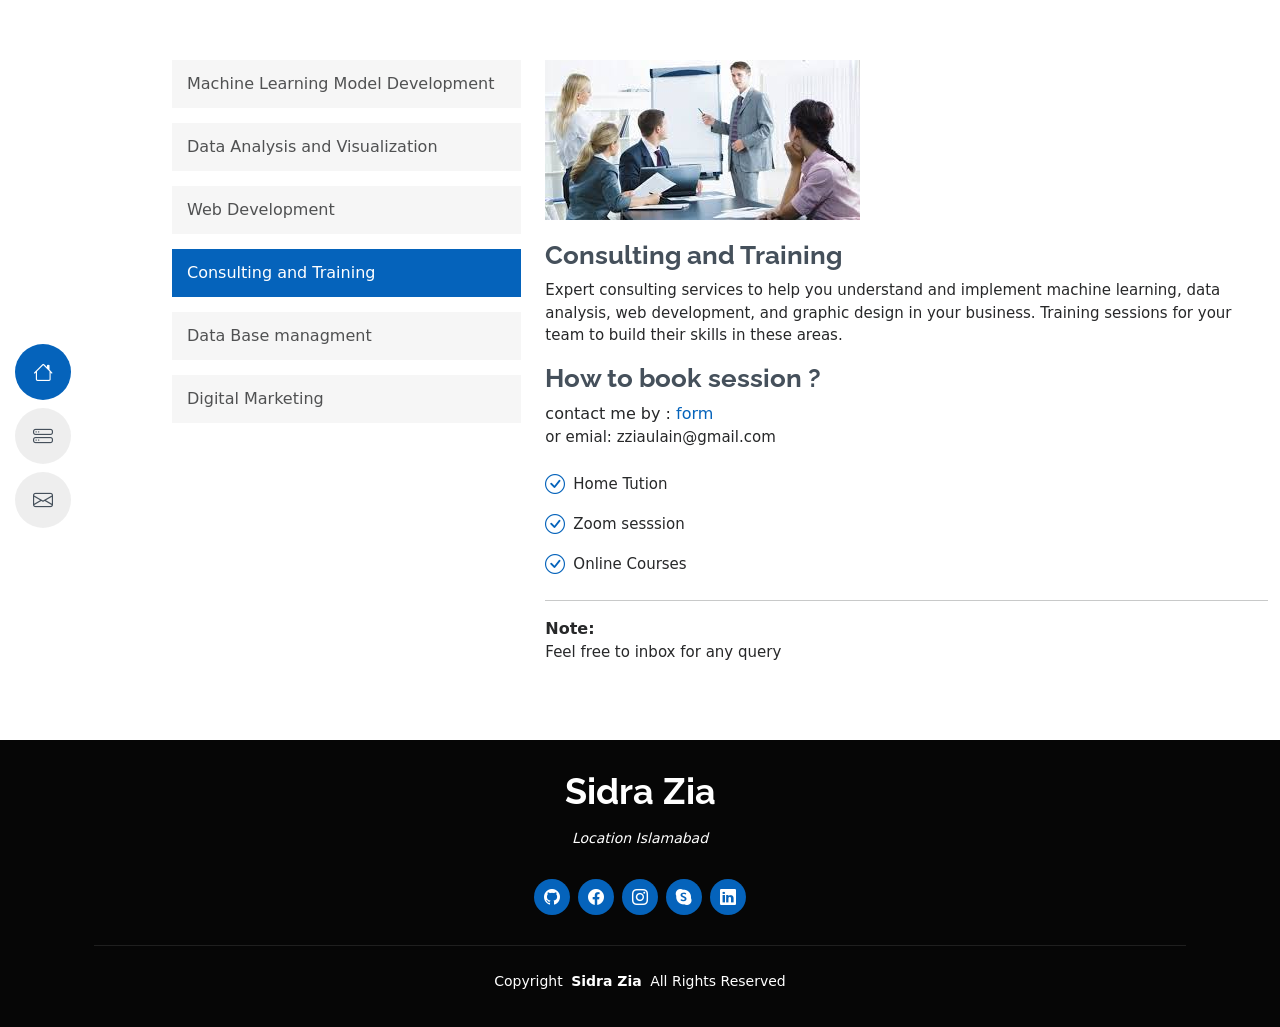
==== commit 11d7b795: "sections updated" ====
--- a/consulting and traning.html
+++ b/consulting and traning.html
@@ -119,9 +119,9 @@
     <footer id="footer" class="footer position-relative dark-background">
         <div class="container">
           <h3 class="sitename">Sidra Zia</h3>
-          <p>Location Islamabad B-17,Pakistan</p>
+          <p>Location Islamabad</p>
           <div class="social-links d-flex justify-content-center">
-            <a href="https://github.com/ZiaUlAinAamir"><i class="bi bi-github"></i></a>
+            <a href="https://github.com/Sidra874"><i class="bi bi-github"></i></a>
             <a href="https://www.facebook.com/profile.php?id=100075451234322&mibextid=ZbWKwL"><i class="bi bi-facebook"></i></a>
             <a href="https://www.instagram.com/sidra.5189?igsh=MWJyancycjU3aXpldw=="><i class="bi bi-instagram"></i></a>
             <a href="https://join.skype.com/invite/sBKoWraeG98x"><i class="bi bi-skype"></i>
--- a/assets/css/main.css
+++ b/assets/css/main.css
@@ -46,12 +46,41 @@
 }
 
 /*--------------------------------------------------------------
-# General Styling & Shared Classes
---------------------------------------------------------------*/
+html {
+  overflow-x: hidden;
+  max-width: 100%;
+}
+
 body {
   color: var(--default-color);
   background-color: var(--background-color);
   font-family: var(--default-font);
+  overflow-x: hidden;
+  max-width: 100%;
+}
+
+/* Custom Slim Gray Scrollbar */
+* {
+  scrollbar-width: thin;
+  scrollbar-color: #adb5bd transparent;
+}
+
+::-webkit-scrollbar {
+  width: 7px;
+  height: 7px;
+}
+
+::-webkit-scrollbar-track {
+  background: transparent;
+}
+
+::-webkit-scrollbar-thumb {
+  background: #adb5bd;
+  border-radius: 10px;
+}
+
+::-webkit-scrollbar-thumb:hover {
+  background: #6c757d;
 }
 
 a {
@@ -159,7 +188,7 @@
 
   .header~main .hero {
     margin-left: -160px;
-    width: 100vw;
+    width: calc(100% + 160px);
   }
 }
 
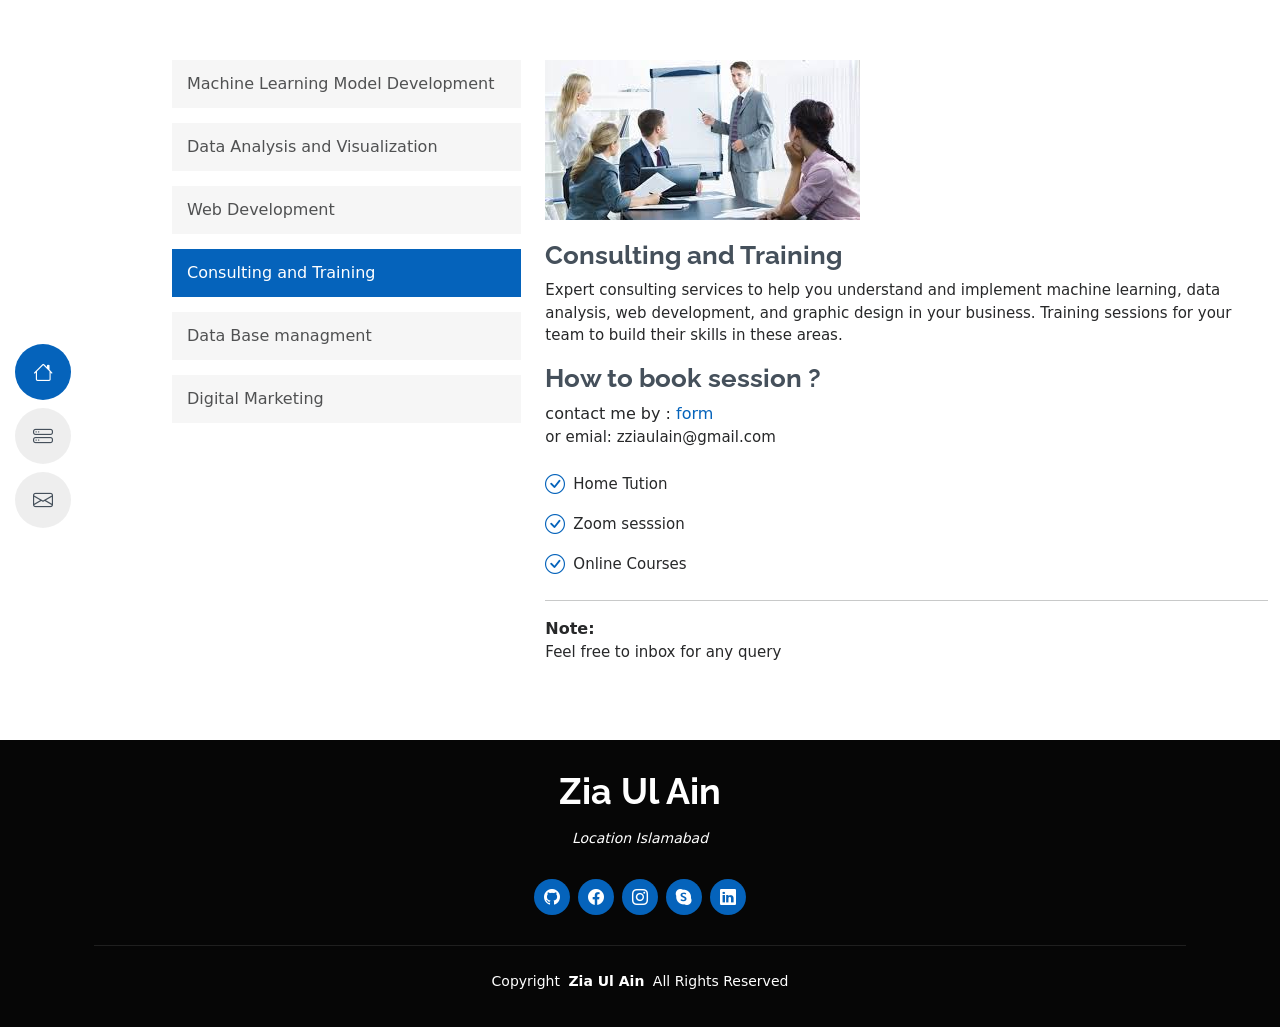
==== commit 0885ea56: "chatbot and name is updated" ====
--- a/consulting and traning.html
+++ b/consulting and traning.html
@@ -118,7 +118,7 @@
   </main>
     <footer id="footer" class="footer position-relative dark-background">
         <div class="container">
-          <h3 class="sitename">Sidra Zia</h3>
+          <h3 class="sitename">Zia Ul Ain</h3>
           <p>Location Islamabad</p>
           <div class="social-links d-flex justify-content-center">
             <a href="https://github.com/Sidra874"><i class="bi bi-github"></i></a>
@@ -130,7 +130,7 @@
           </div>
           <div class="container">
             <div class="copyright">
-              <span>Copyright</span> <strong class="px-1 sitename">Sidra Zia</strong> <span>All Rights Reserved</span>
+              <span>Copyright</span> <strong class="px-1 sitename">Zia Ul Ain</strong> <span>All Rights Reserved</span>
             </div>
             <div class="credits">
               <!-- All the links in the footer should remain intact. -->
--- a/assets/css/main.css
+++ b/assets/css/main.css
@@ -356,37 +356,316 @@
 }
 
 /*--------------------------------------------------------------
-# Preloader
+/*--------------------------------------------------------------
+# Preloader (Cyber Coding Preloader - Zia Ul Ain)
 --------------------------------------------------------------*/
 #preloader {
   position: fixed;
   inset: 0;
-  z-index: 999999;
+  z-index: 9999999;
   overflow: hidden;
-  background: var(--background-color);
-  transition: all 0.6s ease-out;
-}
-
-#preloader:before {
-  content: "";
-  position: fixed;
-  top: calc(50% - 30px);
-  left: calc(50% - 30px);
-  border: 6px solid #ffffff;
-  border-color: var(--accent-color) transparent var(--accent-color) transparent;
+  background: #080c16;
+  display: flex;
+  align-items: center;
+  justify-content: center;
+  transition: opacity 0.6s cubic-bezier(0.16, 1, 0.3, 1), transform 0.6s cubic-bezier(0.16, 1, 0.3, 1), visibility 0.6s ease;
+}
+
+#preloader.preloader-loaded {
+  opacity: 0;
+  visibility: hidden;
+  transform: scale(1.04);
+  pointer-events: none;
+}
+
+/* Ambient Cyber Glows */
+.preloader-glow {
+  position: absolute;
+  width: 450px;
+  height: 450px;
   border-radius: 50%;
-  width: 60px;
-  height: 60px;
-  animation: animate-preloader 1.5s linear infinite;
-}
-
-@keyframes animate-preloader {
-  0% {
-    transform: rotate(0deg);
-  }
-
-  100% {
-    transform: rotate(360deg);
+  filter: blur(120px);
+  opacity: 0.25;
+  pointer-events: none;
+  animation: glow-pulse 4s ease-in-out infinite alternate;
+}
+
+.glow-1 {
+  top: 10%;
+  left: 15%;
+  background: #0284c7;
+}
+
+.glow-2 {
+  bottom: 10%;
+  right: 15%;
+  background: #7c3aed;
+  animation-delay: -2s;
+}
+
+@keyframes glow-pulse {
+  0% { transform: scale(0.9); opacity: 0.18; }
+  100% { transform: scale(1.15); opacity: 0.3; }
+}
+
+.preloader-content {
+  position: relative;
+  z-index: 2;
+  max-width: 480px;
+  width: 92%;
+  margin: 0 auto;
+}
+
+/* Emblem & Rotating Rings */
+.preloader-emblem {
+  width: 84px;
+  height: 84px;
+  margin: 0 auto;
+  display: flex;
+  align-items: center;
+  justify-content: center;
+}
+
+.emblem-ring {
+  position: absolute;
+  border-radius: 50%;
+}
+
+.ring-outer {
+  width: 82px;
+  height: 82px;
+  border: 2px dashed rgba(56, 189, 248, 0.45);
+  animation: spin-cw 12s linear infinite;
+}
+
+.ring-inner {
+  width: 66px;
+  height: 66px;
+  border: 2px solid rgba(192, 132, 252, 0.55);
+  border-top-color: transparent;
+  border-bottom-color: transparent;
+  animation: spin-ccw 5s linear infinite;
+}
+
+@keyframes spin-cw {
+  0% { transform: rotate(0deg); }
+  100% { transform: rotate(360deg); }
+}
+
+@keyframes spin-ccw {
+  0% { transform: rotate(0deg); }
+  100% { transform: rotate(-360deg); }
+}
+
+.emblem-core {
+  width: 48px;
+  height: 48px;
+  border-radius: 14px;
+  background: rgba(15, 23, 42, 0.95);
+  border: 1px solid rgba(56, 189, 248, 0.5);
+  box-shadow: 0 0 25px rgba(56, 189, 248, 0.35), inset 0 0 10px rgba(56, 189, 248, 0.2);
+  display: flex;
+  align-items: center;
+  justify-content: center;
+  animation: core-pulse 2s ease-in-out infinite alternate;
+}
+
+@keyframes core-pulse {
+  0% { transform: scale(0.96); box-shadow: 0 0 15px rgba(56, 189, 248, 0.25); }
+  100% { transform: scale(1.04); box-shadow: 0 0 30px rgba(56, 189, 248, 0.55); }
+}
+
+.core-brackets {
+  font-family: ui-monospace, SFMono-Regular, Menlo, Monaco, Consolas, monospace;
+  font-weight: 800;
+  font-size: 1.15rem;
+  letter-spacing: -1px;
+}
+
+.bracket-left { color: #38bdf8; }
+.core-slash { color: #c084fc; margin: 0 1px; }
+.bracket-right { color: #38bdf8; }
+
+/* Name & Identity */
+.preloader-name {
+  font-size: 1.85rem;
+  font-weight: 900;
+  font-family: var(--heading-font);
+  letter-spacing: -0.02em;
+  background: linear-gradient(135deg, #ffffff 0%, #38bdf8 55%, #c084fc 100%);
+  -webkit-background-clip: text;
+  -webkit-text-fill-color: transparent;
+  filter: drop-shadow(0 2px 12px rgba(56, 189, 248, 0.3));
+}
+
+.preloader-role {
+  font-family: ui-monospace, SFMono-Regular, Menlo, Monaco, Consolas, monospace;
+  font-size: 0.82rem;
+  color: #94a3b8;
+  font-weight: 500;
+}
+
+.role-bracket {
+  color: #38bdf8;
+  font-weight: 700;
+}
+
+.role-text {
+  color: #e2e8f0;
+  margin: 0 4px;
+}
+
+/* Terminal Snippet Box */
+.preloader-terminal {
+  background: rgba(13, 19, 34, 0.92);
+  border: 1px solid rgba(255, 255, 255, 0.1);
+  border-radius: 12px;
+  box-shadow: 0 12px 30px rgba(0, 0, 0, 0.55), inset 0 1px 0 rgba(255, 255, 255, 0.08);
+  overflow: hidden;
+  backdrop-filter: blur(10px);
+  -webkit-backdrop-filter: blur(10px);
+}
+
+.terminal-dots-bar {
+  background: rgba(15, 23, 42, 0.8);
+  padding: 6px 12px;
+  border-bottom: 1px solid rgba(255, 255, 255, 0.06);
+}
+
+.t-dot {
+  width: 9px;
+  height: 9px;
+  border-radius: 50%;
+  display: inline-block;
+}
+
+.dot-r { background: #ef4444; }
+.dot-y { background: #f59e0b; }
+.dot-g { background: #10b981; }
+
+.terminal-filename {
+  font-family: ui-monospace, SFMono-Regular, Menlo, monospace;
+  font-size: 11px;
+  color: #94a3b8;
+  font-weight: 500;
+}
+
+.terminal-tag {
+  font-size: 10px;
+  color: #38bdf8;
+  background: rgba(56, 189, 248, 0.12);
+  padding: 1px 6px;
+  border-radius: 4px;
+  font-family: ui-monospace, monospace;
+}
+
+.terminal-code-body {
+  padding: 10px 14px;
+  font-family: ui-monospace, SFMono-Regular, Menlo, Monaco, Consolas, monospace;
+  font-size: 11.5px;
+  line-height: 1.55;
+  color: #cbd5e1;
+}
+
+.code-row {
+  margin-bottom: 2px;
+  white-space: nowrap;
+  overflow: hidden;
+  text-overflow: ellipsis;
+}
+
+.c-keyword { color: #c084fc; font-weight: 600; }
+.c-import { color: #f1f5f9; }
+.c-string { color: #34d399; }
+.c-var { color: #38bdf8; }
+.c-prompt { color: #f59e0b; font-weight: 800; margin-right: 4px; }
+.c-fn { color: #60a5fa; }
+.c-status { color: #38bdf8; }
+
+.c-cursor {
+  display: inline-block;
+  width: 6px;
+  height: 12px;
+  background: #38bdf8;
+  vertical-align: middle;
+  margin-left: 3px;
+  animation: cursor-blink 0.8s infinite;
+}
+
+@keyframes cursor-blink {
+  0%, 49% { opacity: 1; }
+  50%, 100% { opacity: 0; }
+}
+
+/* Progress Bar */
+.preloader-progress-wrap {
+  width: 100%;
+}
+
+.preloader-progress-track {
+  height: 5px;
+  border-radius: 10px;
+  background: rgba(255, 255, 255, 0.1);
+  overflow: hidden;
+  position: relative;
+}
+
+.preloader-progress-fill {
+  height: 100%;
+  width: 0%;
+  border-radius: 10px;
+  background: linear-gradient(90deg, #38bdf8, #818cf8, #c084fc);
+  box-shadow: 0 0 10px rgba(56, 189, 248, 0.6);
+  transition: width 0.12s linear;
+}
+
+/* Floating Tech Chips */
+.p-chip {
+  background: rgba(15, 23, 42, 0.8);
+  border: 1px solid rgba(255, 255, 255, 0.1);
+  color: #e2e8f0;
+  font-size: 11px;
+  font-weight: 600;
+  padding: 3px 9px;
+  border-radius: 50rem;
+  display: inline-flex;
+  align-items: center;
+  gap: 5px;
+  box-shadow: 0 4px 10px rgba(0, 0, 0, 0.3);
+}
+
+@media (max-width: 576px) {
+  .preloader-content {
+    width: 95%;
+  }
+  .preloader-name {
+    font-size: 1.55rem;
+  }
+  .preloader-role {
+    font-size: 0.75rem;
+  }
+  .terminal-code-body {
+    font-size: 10px;
+    padding: 8px 10px;
+  }
+  .preloader-emblem {
+    width: 70px;
+    height: 70px;
+  }
+  .ring-outer {
+    width: 68px;
+    height: 68px;
+  }
+  .ring-inner {
+    width: 54px;
+    height: 54px;
+  }
+  .emblem-core {
+    width: 40px;
+    height: 40px;
+  }
+  .core-brackets {
+    font-size: 0.95rem;
   }
 }
 
@@ -1473,4 +1752,401 @@
 --------------------------------------------------------------*/
 .starter-section {
   /* Add your styles here */
+}
+
+/*--------------------------------------------------------------
+# Coursera Specializations & Master-Detail UI Section
+--------------------------------------------------------------*/
+.coursera-spec-section {
+  background-color: #f8fafc;
+  position: relative;
+  overflow: hidden;
+}
+
+.coursera-top-pill {
+  background: #eff6ff;
+  color: #2563eb;
+  border: 1px solid #dbeafe;
+  padding: 4px 14px;
+  border-radius: 50rem;
+  font-size: 12px;
+  font-weight: 600;
+  display: inline-flex;
+  align-items: center;
+  gap: 7px;
+}
+
+.coursera-top-pill .dot-indicator {
+  width: 7px;
+  height: 7px;
+  border-radius: 50%;
+  background: #2563eb;
+  display: inline-block;
+}
+
+.coursera-main-title {
+  font-size: 2.25rem;
+  font-weight: 900;
+  color: #0f172a;
+  letter-spacing: -0.03em;
+}
+
+.coursera-gradient-text {
+  background: linear-gradient(135deg, #2563eb 0%, #7c3aed 50%, #c026d3 100%);
+  -webkit-background-clip: text;
+  -webkit-text-fill-color: transparent;
+}
+
+.coursera-filter-pills {
+  row-gap: 0.5rem;
+}
+
+.coursera-filter-btn {
+  border-radius: 50rem;
+  font-size: 13px;
+  font-weight: 600;
+  padding: 6px 16px;
+  background: #ffffff;
+  border: 1px solid #e2e8f0;
+  color: #475569;
+  transition: all 0.2s ease;
+}
+
+.coursera-filter-btn:hover {
+  background: #f1f5f9;
+  color: #0f172a;
+  border-color: #cbd5e1;
+}
+
+.coursera-filter-btn.active {
+  background: #2563eb !important;
+  color: #ffffff !important;
+  border-color: #2563eb !important;
+  box-shadow: 0 4px 14px rgba(37, 99, 235, 0.3);
+}
+
+/* Master Column Cards */
+.coursera-cards-list {
+  row-gap: 14px;
+}
+
+.coursera-spec-card {
+  background: #ffffff;
+  border: 1px solid #e2e8f0;
+  border-radius: 18px;
+  padding: 16px 20px;
+  cursor: pointer;
+  transition: all 0.25s cubic-bezier(0.165, 0.84, 0.44, 1);
+  position: relative;
+  outline: none;
+}
+
+.coursera-spec-card:hover {
+  border-color: #cbd5e1;
+  transform: translateY(-2px);
+  box-shadow: 0 8px 20px rgba(0, 0, 0, 0.04);
+}
+
+.coursera-spec-card.active-spec {
+  border: 2px solid transparent !important;
+  background: linear-gradient(#ffffff, #ffffff) padding-box,
+              linear-gradient(135deg, #ec4899 0%, #8b5cf6 50%, #3b82f6 100%) border-box !important;
+  box-shadow: 0 10px 25px -5px rgba(139, 92, 246, 0.2), 0 0 0 1px rgba(139, 92, 246, 0.1) !important;
+  transform: translateY(-2px);
+}
+
+.coursera-tag-pill {
+  background: #e0f2fe;
+  color: #0284c7;
+  font-size: 11px;
+  font-weight: 700;
+  padding: 2.5px 8px;
+  border-radius: 6px;
+  letter-spacing: 0.3px;
+  text-transform: uppercase;
+}
+
+.coursera-provider-text {
+  color: #64748b;
+  font-size: 12.5px;
+  font-weight: 500;
+}
+
+.coursera-icon-box {
+  width: 44px;
+  height: 44px;
+  border-radius: 12px;
+  display: flex;
+  align-items: center;
+  justify-content: center;
+  color: #ffffff;
+  font-size: 1.25rem;
+  flex-shrink: 0;
+  box-shadow: 0 4px 10px rgba(0, 0, 0, 0.12);
+}
+
+.coursera-card-title {
+  font-size: 15px;
+  font-weight: 700;
+  color: #0f172a;
+  line-height: 1.3;
+}
+
+.coursera-card-meta {
+  color: #64748b;
+  font-size: 12px;
+  display: flex;
+  align-items: center;
+  gap: 8px;
+  margin-top: 2px;
+}
+
+.coursera-card-meta .verified-badge {
+  color: #10b981;
+  font-weight: 600;
+  display: inline-flex;
+  align-items: center;
+  gap: 3px;
+}
+
+.coursera-chevron {
+  color: #94a3b8;
+  font-size: 1.15rem;
+  transition: transform 0.2s ease, color 0.2s ease;
+}
+
+.coursera-spec-card:hover .coursera-chevron {
+  transform: translateX(3px);
+  color: #2563eb;
+}
+
+.coursera-spec-card.active-spec .coursera-chevron {
+  color: #2563eb;
+}
+
+.coursera-left-footer {
+  border-top: 1px solid #e2e8f0;
+  font-size: 12px;
+  color: #64748b;
+}
+
+.green-pulse-dot {
+  width: 7px;
+  height: 7px;
+  border-radius: 50%;
+  background: #10b981;
+  display: inline-block;
+  margin-right: 4px;
+}
+
+.coursera-id-link {
+  color: #2563eb;
+  font-weight: 600;
+  text-decoration: none;
+}
+
+.coursera-id-link:hover {
+  text-decoration: underline;
+}
+
+/* Detail Panel on Right */
+.coursera-detail-panel {
+  border-radius: 24px;
+  background: #ffffff;
+  border: 1px solid #e2e8f0;
+  box-shadow: 0 10px 30px -10px rgba(0, 0, 0, 0.06);
+  padding: 26px;
+}
+
+.detail-provider-pill {
+  background: #eff6ff;
+  color: #2563eb;
+  border: 1px solid #dbeafe;
+  padding: 3px 10px;
+  border-radius: 50rem;
+  font-size: 12px;
+  font-weight: 600;
+  display: inline-flex;
+  align-items: center;
+  gap: 6px;
+}
+
+.blue-dot {
+  width: 6px;
+  height: 6px;
+  border-radius: 50%;
+  background: #2563eb;
+  display: inline-block;
+}
+
+.detail-modules-count {
+  color: #64748b;
+  font-family: ui-monospace, SFMono-Regular, Menlo, Monaco, Consolas, monospace;
+  font-size: 12.5px;
+  font-weight: 500;
+}
+
+.detail-spec-title {
+  font-size: 1.65rem;
+  font-weight: 800;
+  color: #0f172a;
+  letter-spacing: -0.02em;
+}
+
+.coursera-verify-btn {
+  background: #2563eb;
+  border-color: #2563eb;
+  color: #ffffff;
+  font-size: 13px;
+  padding: 7px 18px;
+  display: inline-flex;
+  align-items: center;
+  gap: 5px;
+  box-shadow: 0 4px 12px rgba(37, 99, 235, 0.25);
+  transition: all 0.2s ease;
+}
+
+.coursera-verify-btn:hover {
+  background: #1d4ed8;
+  border-color: #1d4ed8;
+  transform: translateY(-1px);
+  box-shadow: 0 6px 16px rgba(37, 99, 235, 0.35);
+  color: #ffffff;
+}
+
+.coursera-expand-btn {
+  width: 36px;
+  height: 36px;
+  border-radius: 10px;
+  border: 1px solid #e2e8f0;
+  background: #ffffff;
+  color: #475569;
+  display: inline-flex;
+  align-items: center;
+  justify-content: center;
+  font-size: 14px;
+  transition: all 0.2s ease;
+}
+
+.coursera-expand-btn:hover {
+  background: #f8fafc;
+  color: #0f172a;
+  border-color: #cbd5e1;
+}
+
+/* Central Certificate Preview Viewer Frame */
+.coursera-viewer-frame {
+  background: #f1f5f9;
+  border-radius: 18px;
+  min-height: 350px;
+  max-height: 420px;
+  display: flex;
+  align-items: center;
+  justify-content: center;
+  overflow: hidden;
+  padding: 20px;
+}
+
+.cert-main-img {
+  max-height: 340px;
+  width: auto;
+  max-width: 95%;
+  border-radius: 12px;
+  box-shadow: 0 10px 25px -5px rgba(0, 0, 0, 0.15), 0 0 0 1px rgba(0, 0, 0, 0.05);
+  transition: transform 0.3s ease, opacity 0.25s ease;
+}
+
+.cert-main-img:hover {
+  transform: scale(1.02);
+}
+
+/* Modules Strip */
+.modules-strip-heading {
+  font-size: 11.5px;
+  font-weight: 700;
+  letter-spacing: 0.5px;
+  color: #475569;
+}
+
+.inspect-hint-link {
+  color: #2563eb;
+  font-size: 12px;
+  font-weight: 600;
+  text-decoration: none;
+}
+
+.coursera-modules-carousel {
+  overflow-x: auto;
+  scroll-behavior: smooth;
+  padding-bottom: 6px;
+  scrollbar-width: thin;
+  scrollbar-color: #cbd5e1 transparent;
+}
+
+.coursera-modules-carousel::-webkit-scrollbar {
+  height: 5px;
+}
+
+.coursera-modules-carousel::-webkit-scrollbar-thumb {
+  background: #cbd5e1;
+  border-radius: 10px;
+}
+
+.module-thumb-card {
+  flex: 0 0 110px;
+  width: 110px;
+  border: 1px solid #e2e8f0;
+  border-radius: 10px;
+  background: #ffffff;
+  padding: 6px;
+  cursor: pointer;
+  transition: all 0.2s ease;
+}
+
+.module-thumb-card:hover {
+  border-color: #94a3b8;
+  transform: translateY(-2px);
+  box-shadow: 0 4px 10px rgba(0, 0, 0, 0.06);
+}
+
+.module-thumb-card.active-module {
+  border: 2px solid #2563eb;
+  box-shadow: 0 4px 12px rgba(37, 99, 235, 0.2);
+  transform: translateY(-2px);
+}
+
+.module-thumb-img {
+  width: 100%;
+  aspect-ratio: 16 / 10;
+  object-fit: cover;
+  border-radius: 6px;
+  border: 1px solid #f1f5f9;
+}
+
+.module-thumb-title {
+  font-size: 10px;
+  font-weight: 600;
+  color: #475569;
+  margin-top: 4px;
+  line-height: 1.25;
+  white-space: nowrap;
+  overflow: hidden;
+  text-overflow: ellipsis;
+  text-align: center;
+}
+
+@media (max-width: 991.98px) {
+  .coursera-main-title {
+    font-size: 1.85rem;
+  }
+  .coursera-detail-panel {
+    padding: 20px;
+  }
+  .coursera-viewer-frame {
+    min-height: 260px;
+    padding: 12px;
+  }
+  .cert-main-img {
+    max-height: 240px;
+  }
 }
